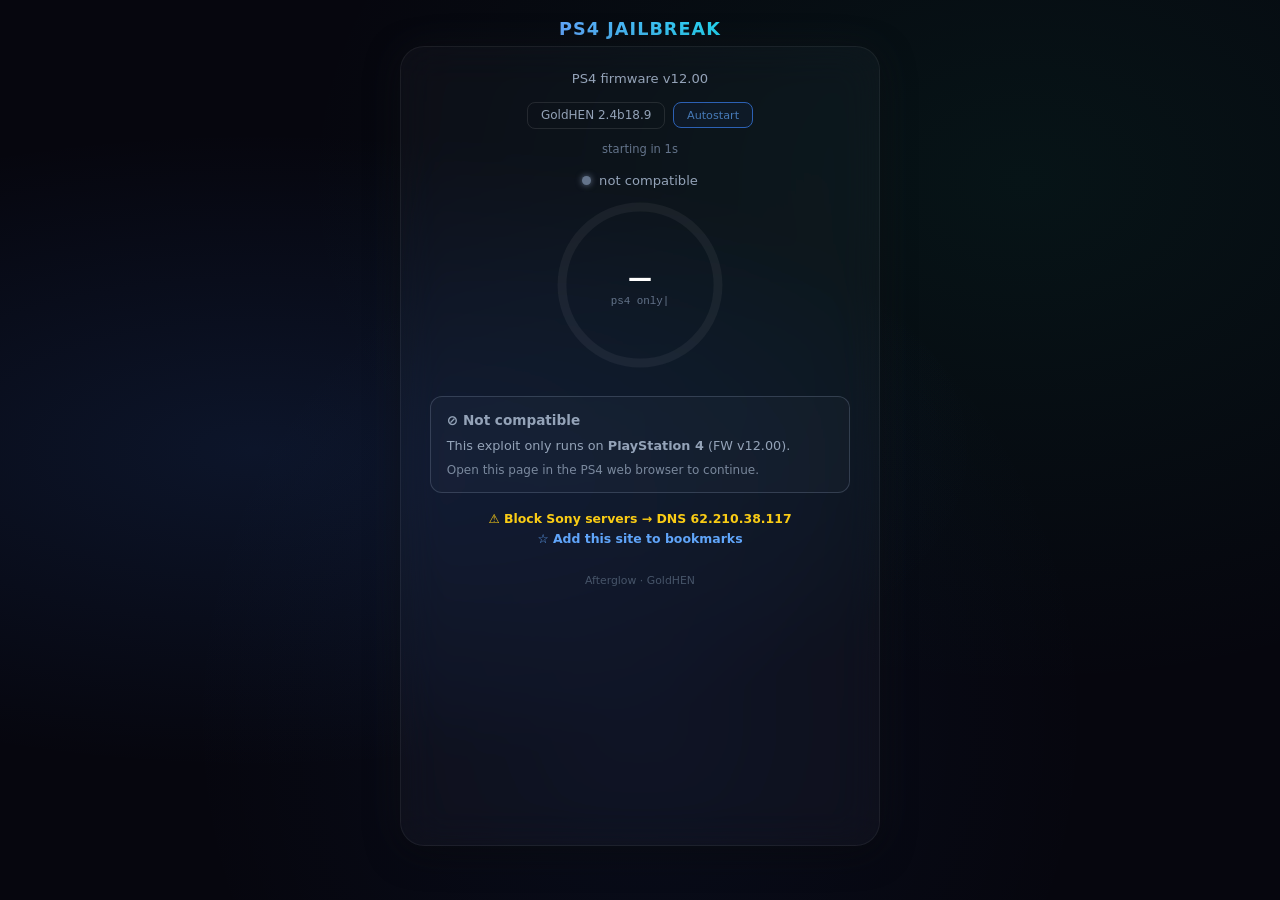
==== index.html @ 206a5241 "Add files via upload" ====
<!doctype html>
<html class="landing" lang="en" manifest="cache.appcache">
<head>
  <meta charset="utf-8" />
  <meta name="viewport" content="width=device-width,initial-scale=1" />
  <title>JAILBREAK PS4</title>
  <style>
    *,*::before,*::after{box-sizing:border-box;margin:0;padding:0}
    html,body{height:100%;overflow-x:hidden;font-family:'Segoe UI',system-ui,-apple-system,sans-serif;background:#06060e;color:#e0e0e0}

    .bg{position:fixed;inset:0;z-index:0;
      background:
        radial-gradient(ellipse at 20% 50%,rgba(59,130,246,.12) 0%,transparent 50%),
        radial-gradient(ellipse at 80% 20%,rgba(16,185,129,.08) 0%,transparent 50%),
        radial-gradient(ellipse at 50% 80%,rgba(59,130,246,.06) 0%,transparent 50%),
        #06060e;
      animation:bgDrift 14s ease-in-out infinite alternate}
    @keyframes bgDrift{
      0%{background-position:0% 0%,100% 0%,50% 100%}
      100%{background-position:30% 20%,70% 40%,20% 60%}}

    .scanlines{position:fixed;inset:0;z-index:1;pointer-events:none;opacity:.3;
      background:repeating-linear-gradient(0deg,transparent 0px,transparent 3px,rgba(0,0,0,.04) 3px,rgba(0,0,0,.04) 4px)}

    #brand{text-align:center;padding:1.2rem 1rem .4rem;position:relative;z-index:2}
    #brand b{font-size:1.1rem;letter-spacing:.06em;
      background:linear-gradient(90deg,#60a5fa,#22d3ee,#60a5fa);
      background-size:200% auto;
      -webkit-background-clip:text;-webkit-text-fill-color:transparent;
      background-clip:text;
      animation:shimmer 4s linear infinite}
    @keyframes shimmer{to{background-position:200% center}}

    .card{position:relative;z-index:2;display:flex;flex-direction:column;align-items:center;
      min-height:calc(100vh - 100px);padding:1.5rem 1.8rem 2rem;
      background:rgba(255,255,255,.03);
      backdrop-filter:blur(20px) saturate(1.2);
      -webkit-backdrop-filter:blur(20px) saturate(1.2);
      border:1px solid rgba(255,255,255,.06);
      border-radius:24px;
      max-width:480px;width:100%;margin:0 auto;
      box-shadow:0 0 40px rgba(59,130,246,.06),0 8px 32px rgba(0,0,0,.5);
      transition:box-shadow .8s ease}
    .card.glow-blue{box-shadow:0 0 60px rgba(59,130,246,.12),0 8px 32px rgba(0,0,0,.5)}
    .card.glow-green{box-shadow:0 0 60px rgba(34,197,94,.12),0 8px 32px rgba(0,0,0,.5)}
    .card.glow-yellow{box-shadow:0 0 60px rgba(234,179,8,.12),0 8px 32px rgba(0,0,0,.5)}
    .card.glow-red{box-shadow:0 0 60px rgba(239,68,68,.12),0 8px 32px rgba(0,0,0,.5)}
    .card.glow-gray{box-shadow:0 0 40px rgba(100,116,139,.08),0 8px 32px rgba(0,0,0,.5)}

    .lede{font-size:.82rem;color:#94a3b8;text-align:center;margin-bottom:1rem}
    .lede .soon{color:#64748b;font-size:.72rem}

    .pick{display:flex;flex-wrap:wrap;justify-content:center;align-items:center;gap:.5rem;margin-bottom:.6rem}
    .opt{position:relative;cursor:pointer}
    .opt input{position:absolute;opacity:0;pointer-events:none}
    .opt span{display:inline-block;padding:.35rem .8rem;border-radius:8px;font-size:.75rem;
      border:1px solid rgba(255,255,255,.1);color:#94a3b8;transition:all .2s}
    .opt input:checked+span{border-color:#3b82f6;color:#60a5fa;background:rgba(59,130,246,.08)}
    .opt-auto span{font-size:.7rem;opacity:.7}

    .count{font-size:.72rem;color:#64748b;text-align:center;min-height:1.2em;margin-top:.2rem}

    .status-row{display:flex;align-items:center;gap:.5rem;margin-bottom:.8rem}
    .dot{width:9px;height:9px;border-radius:50%;display:inline-block;flex-shrink:0;
      animation:pulse 1.4s ease-in-out infinite}
    .dot.blue{background:#3b82f6;box-shadow:0 0 8px #3b82f6}
    .dot.green{background:#22c55e;box-shadow:0 0 8px #22c55e;animation:none}
    .dot.yellow{background:#eab308;box-shadow:0 0 8px #eab308;animation:none}
    .dot.red{background:#ef4444;box-shadow:0 0 8px #ef4444;animation:none}
    .dot.gray{background:#64748b;box-shadow:0 0 6px #64748b;animation:none}
    @keyframes pulse{0%,100%{opacity:1;transform:scale(1)}50%{opacity:.3;transform:scale(.6)}}
    .status-row .txt{font-size:.82rem;color:#94a3b8}

    .ring-wrap{position:relative;width:170px;height:170px;margin:0 auto .8rem}
    .ring-wrap svg{transform:rotate(-90deg)}
    .ring-bg{fill:none;stroke:rgba(255,255,255,.05);stroke-width:9}
    .ring-fg{fill:none;stroke-width:9;stroke-linecap:round;
      stroke-dasharray:490.09;stroke-dashoffset:490.09;
      transition:stroke-dashoffset .6s cubic-bezier(.4,0,.2,1),filter .5s ease}
    .ring-fg.blue{stroke:url(#gBlue);animation:ringPulse 2s ease-in-out infinite}
    .ring-fg.green{stroke:url(#gGreen);animation:none;filter:drop-shadow(0 0 8px rgba(34,197,94,.6))}
    .ring-fg.yellow{stroke:url(#gYellow);animation:none;filter:drop-shadow(0 0 8px rgba(234,179,8,.6))}
    .ring-fg.red{stroke:url(#gRed);animation:none;filter:drop-shadow(0 0 8px rgba(239,68,68,.6))}
    .ring-fg.gray{stroke:#475569;animation:none;filter:none}
    @keyframes ringPulse{
      0%,100%{filter:drop-shadow(0 0 4px rgba(59,130,246,.4))}
      50%{filter:drop-shadow(0 0 12px rgba(59,130,246,.8))}}
    .ring-label{position:absolute;inset:0;display:flex;flex-direction:column;align-items:center;justify-content:center;text-align:center;padding:0 1.6rem}
    .ring-label .pct{font-size:1.5rem;font-weight:700;color:#fff;font-variant-numeric:tabular-nums}
    .ring-label .stage{font-size:.68rem;color:#64748b;margin-top:.2rem;
      font-family:'Courier New',monospace;white-space:nowrap;overflow:hidden;text-overflow:ellipsis;max-width:120px}
    .ring-label .stage::after{content:'|';animation:blink .7s step-end infinite}
    @keyframes blink{50%{opacity:0}}

    .msg-box{margin-top:.8rem;padding:.8rem 1rem;border-radius:12px;font-size:.8rem;
      border:1px solid;width:100%;display:none;line-height:1.5}
    .msg-box.show{display:block}
    .msg-box.success{border-color:rgba(34,197,94,.4);background:rgba(34,197,94,.06);color:#86efac}
    .msg-box.warn{border-color:rgba(234,179,8,.4);background:rgba(234,179,8,.06);color:#fde68a}
    .msg-box.fatal{border-color:rgba(239,68,68,.4);background:rgba(239,68,68,.06);color:#fca5a5}
    .msg-box.incompat{border-color:rgba(100,116,139,.4);background:rgba(100,116,139,.06);color:#94a3b8}
    .msg-box h3{font-size:.85rem;margin-bottom:.35rem;font-weight:600}
    .msg-box ul{padding-left:1.1rem;line-height:1.7}
    .msg-box .hint{margin-top:.4rem;font-size:.75rem;opacity:.8}
    .msg-box a{color:inherit;font-weight:600;text-decoration:underline;cursor:pointer}

    .dns-warn{margin-top:1rem;text-align:center;font-size:.78rem;line-height:1.6}
    .dns-warn .yellow{color:#facc15;font-weight:600}
    .dns-warn .blue{color:#60a5fa;font-weight:600}

    .footer{margin-top:1.4rem;text-align:center;font-size:.68rem;color:#475569;line-height:1.8}
    .footer .reset{display:inline-block;margin-top:.3rem;color:#60a5fa;text-decoration:none;cursor:pointer;font-size:.72rem}
    .footer .reset:hover{text-decoration:underline}

    /* ── Big success view ─────────────────────────────────────── */
    .big-check{
      font-size:5rem;
      text-align:center;
      animation:checkPop .6s cubic-bezier(.17,.67,.35,1.5) both;
      filter:drop-shadow(0 0 16px rgba(34,197,94,.7));
    }
    @keyframes checkPop{
      0%{transform:scale(0);opacity:0}
      60%{transform:scale(1.3)}
      100%{transform:scale(1);opacity:1}
    }
    #viewSuccess{display:none;text-align:center;width:100%;padding:2rem 0}
    .card.done .ring-wrap,
    .card.done .status-row,
    .card.done .pick,
    .card.done .count,
    .card.done .lede,
    .card.done .dns-warn,
    .card.done #boxSuccess,
    .card.done #boxWarn,
    .card.done #boxFatal,
    .card.done #boxIncompat{display:none!important}
    .card.done #viewSuccess{display:block!important}
    .card.done{border-color:rgba(34,197,94,.15)}
  </style>
</head>
<body>

<div class="bg"></div>
<div class="scanlines"></div>

<div id="brand"><b>PS4 JAILBREAK</b></div>

<div class="card" id="card">

  <p class="lede">PS4 firmware v12.00</p>

  <!-- Payload picker (launch.js needs these) -->
  <form class="pick" id="pick">
    <label class="opt">
      <input type="radio" name="payload" value="goldhen" />
      <span>GoldHEN 2.4b18.9</span>
    </label>
    <label class="opt opt-auto">
      <input type="checkbox" id="auto" checked />
      <span>Autostart</span>
    </label>
  </form>

  <p class="count" id="count"></p>
  <p class="count" id="cache" aria-live="polite"></p>

  <!-- Status -->
  <div class="status-row">
    <span class="dot gray" id="dot"></span>
    <span class="txt" id="statusText">checking device…</span>
  </div>

  <!-- Ring -->
  <div class="ring-wrap">
    <svg width="170" height="170" viewBox="0 0 170 170">
      <defs>
        <linearGradient id="gBlue" x1="0%" y1="0%" x2="100%" y2="100%">
          <stop offset="0%" stop-color="#3b82f6"/><stop offset="100%" stop-color="#22d3ee"/>
        </linearGradient>
        <linearGradient id="gGreen" x1="0%" y1="0%" x2="100%" y2="100%">
          <stop offset="0%" stop-color="#22c55e"/><stop offset="100%" stop-color="#a3e635"/>
        </linearGradient>
        <linearGradient id="gYellow" x1="0%" y1="0%" x2="100%" y2="100%">
          <stop offset="0%" stop-color="#eab308"/><stop offset="100%" stop-color="#f97316"/>
        </linearGradient>
        <linearGradient id="gRed" x1="0%" y1="0%" x2="100%" y2="100%">
          <stop offset="0%" stop-color="#ef4444"/><stop offset="100%" stop-color="#dc2626"/>
        </linearGradient>
      </defs>
      <circle class="ring-bg" cx="85" cy="85" r="78"/>
      <circle class="ring-fg gray" id="ringFg" cx="85" cy="85" r="78"/>
    </svg>
    <div class="ring-label">
      <span class="pct" id="pctText">—</span>
      <span class="stage" id="stageText">checking…</span>
    </div>
  </div>

  <!-- Incompatible -->
  <div class="msg-box incompat" id="boxIncompat">
    <h3>⊘ Not compatible</h3>
    <p>This exploit only runs on <strong>PlayStation 4</strong> (FW v12.00).</p>
    <div class="hint">Open this page in the PS4 web browser to continue.</div>
  </div>

  <!-- Success (small box, hidden when .done view is active) -->
  <div class="msg-box success" id="boxSuccess">
  <div class="big-check">✔️</div>
    <h2 style="font-size:1.4rem;color:#86efac;margin:.8rem 0 .4rem;">Jailbreak Successful</h2>
    <p style="font-size:.85rem;color:#94a3b8;">GoldHEN is now active</p>
  </div>

  <!-- Big success view (replaces running UI) -->
  <div id="viewSuccess">
    <div class="big-check">✔️</div>
    <h2 style="font-size:1.4rem;color:#86efac;margin:.8rem 0 .4rem;">Jailbreak Successful</h2>
    <p style="font-size:.85rem;color:#94a3b8;">GoldHEN is now active</p>
  </div>

  <!-- Warning -->
  <div class="msg-box warn" id="boxWarn">
    <h3>⚠ Exploit failed</h3>
    <ul>
      <li>Confirm firmware is <strong>v12.00</strong></li>
      <li>Set DNS → <strong>62.210.38.117</strong> (block Sony)</li>
      <li>PS4 &amp; host on same WiFi / LAN</li>
    </ul>
    <a class="reset" id="resetLink" href="javascript:void(0)" style="display:none">Reset &amp; run again</a>
  </div>

  <!-- Fatal -->
  <div class="msg-box fatal" id="boxFatal">
    <h3>✕ Fatal — timeout</h3>
    <ul>
      <li>Close the browser (PS → ✕) and retry</li>
      <li>If persistent: restart PS4, re-open page</li>
    </ul>
    <div class="hint"><a id="fatalRetry">↻ auto-retry (clear &amp; re-run)</a></div>
    <a class="reset" id="resetLink" href="javascript:void(0)" style="display:none">Reset &amp; run again</a>
  </div>

  <!-- DNS -->
  <div class="dns-warn">
    <p class="yellow">⚠ Block Sony servers → DNS 62.210.38.117</p>
    <p class="blue">☆ Add this site to bookmarks</p>
  </div>

  <!-- Footer -->
  <div class="footer">
    <div>Afterglow · GoldHEN</div>
  </div>

</div>

<!-- Hidden exploit iframe -->
<iframe id="exploitFrame" src="about:blank" style="position:absolute;width:0;height:0;overflow:hidden;border:none"></iframe>

<!-- launch.js: cache, countdown, payload picker -->
<script src="launch.js"></script>

<script>
(function(){
"use strict";

var FLAG = "ps4jb_afterglow_done";
var SESSION_MS = 5 * 60 * 1000; // 5 minutes
var CIRC = 2 * Math.PI * 78;
var TIMEOUT = 30000;

var $ = function(id){ return document.getElementById(id); };
var card = $("card"), dot = $("dot"), ring = $("ringFg");
var pct = $("pctText"), stage = $("stageText"), status = $("statusText");
var boxSuccess = $("boxSuccess"), boxWarn = $("boxWarn"),
    boxFatal = $("boxFatal"), boxIncompat = $("boxIncompat");
var resetLink = $("resetLink"), fatalRetry = $("fatalRetry");
var frame = $("exploitFrame");

var state = "idle", simTimer = null, timeout = null;

// ── PS4 Detection ────────────────────────────────────────────────
var isPS4 = /PlayStation/i.test(navigator.userAgent);

if (!isPS4) {
  setRing("gray");
  status.textContent = "not compatible";
  stage.textContent = "ps4 only";
  pct.textContent = "—";
  boxIncompat.classList.add("show");
  card.className = "card glow-gray";
  blockLaunch();
  return;
}

// ── Anti-re-run (session-aware: 5 min window) ────────────────────
var doneAt = null;
try { doneAt = parseInt(localStorage.getItem(FLAG) || "0", 10); } catch(e) {}

if (doneAt && (Date.now() - doneAt) < SESSION_MS) {
  // Still fresh — show success view
  setRing("green");
  ring.style.strokeDashoffset = 0;
  pct.textContent = "100%";
  stage.textContent = "done ✓";
  status.textContent = "jailbreak successful";
  card.classList.add("done");
  resetLink.style.display = "inline";
  blockLaunch();
  return;
}

// Stale or missing → clear and continue
try { localStorage.removeItem(FLAG); } catch(e) {}

// ── Override launch.js go() → iframe instead of navigation ──────
window.go = function() {
  if (window.gone) return;
  window.gone = true;
  var url = "jb.html?" + window.TARGET[window.picked()];
  frame.src = url;
  startSim();
};

// ── Block launch.js if we shouldn't run ──────────────────────────
function blockLaunch() {
  window.gone = true;
  var form = $("pick");
  if (form) form.addEventListener("submit", function(e){ e.preventDefault(); e.stopImmediatePropagation(); });
}

// ── Visual helpers ───────────────────────────────────────────────
function setRing(cls) {
  ring.className.baseVal = "ring-fg " + cls;
  dot.className = "dot " + cls;
  card.className = "card glow-" + cls;
}

function setProgress(p) {
  ring.style.strokeDashoffset = CIRC * (1 - p / 100);
  pct.textContent = Math.round(p) + "%";
}

// ── Stages ───────────────────────────────────────────────────────
var stages = [
  [0,   "loading…"],
  [12,  "dns probe…"],
  [25,  "rop chain…"],
  [45,  "kernel patch…"],
  [65,  "goldhen…"],
  [85,  "finalizing…"],
  [100, "done ✓"]
];

// ── Simulated progress ───────────────────────────────────────────
function startSim() {
  state = "running";
  status.textContent = "running exploit…";
  setRing("blue");

  var p = 0;
  simTimer = setInterval(function() {
    if (state !== "running") return;
    p += Math.random() * 2.5 + 3.25;   // avg 4.5% → ~4s
    if (p >= 100) {
      p = 100;
      setProgress(p);
      stage.textContent = "done ✓";
      clearInterval(simTimer);
      setTimeout(function(){ if (state === "running") finish("success"); }, 1500);
      return;
    }
    setProgress(p);
    var s;
    for (var i = stages.length - 1; i >= 0; i--) {
      if (p >= stages[i][0]) { s = stages[i]; break; }
    }
    if (s) stage.textContent = s[1];
  }, 180);

  timeout = setTimeout(function() {
    if (state === "running") finish("fatal");
  }, TIMEOUT);
}

// ── Terminal states ──────────────────────────────────────────────
function finish(type, msg) {
  if (state === "success" || state === "error" || state === "fatal") return;
  state = type;
  clearInterval(simTimer);
  clearTimeout(timeout);

  if (type === "success") {
    setRing("green");
    setProgress(100);
    stage.textContent = "done ✓";
    status.textContent = msg || "jailbreak successful";
    card.classList.add("done");           // ← triggers big ✔️ view
    try { localStorage.setItem(FLAG, String(Date.now())); } catch(e) {}
    resetLink.style.display = "inline";
  } else if (type === "error") {
    setRing("yellow");
    setProgress(0);
    stage.textContent = "failed";
    status.textContent = "exploit failed";
    boxWarn.classList.add("show");
    resetLink.style.display = "inline";
  } else if (type === "fatal") {
    setRing("red");
    setProgress(0);
    stage.textContent = "timeout";
    status.textContent = "fatal — close browser & retry";
    boxFatal.classList.add("show");
  }
}

// ── postMessage from jb.html ─────────────────────────────────────
window.addEventListener("message", function(e) {
  if (!e.data || !e.data.type) return;
  if (e.data.type === "jb-success") finish("success");
  else if (e.data.type === "jb-error")   finish("error");
  else if (e.data.type === "jb-fatal")   finish("fatal");
});

// ── Reset link ───────────────────────────────────────────────────
resetLink.addEventListener("click", function() {
  try { localStorage.removeItem(FLAG); } catch(e) {}
  location.replace(location.pathname + "?t=" + Date.now());
});

// ── Fatal auto-retry ─────────────────────────────────────────────
fatalRetry.addEventListener("click", function() {
  try { localStorage.removeItem(FLAG); } catch(e) {}
  location.replace(location.pathname + "?t=" + Date.now());
});

})();
</script>
</body>
</html>
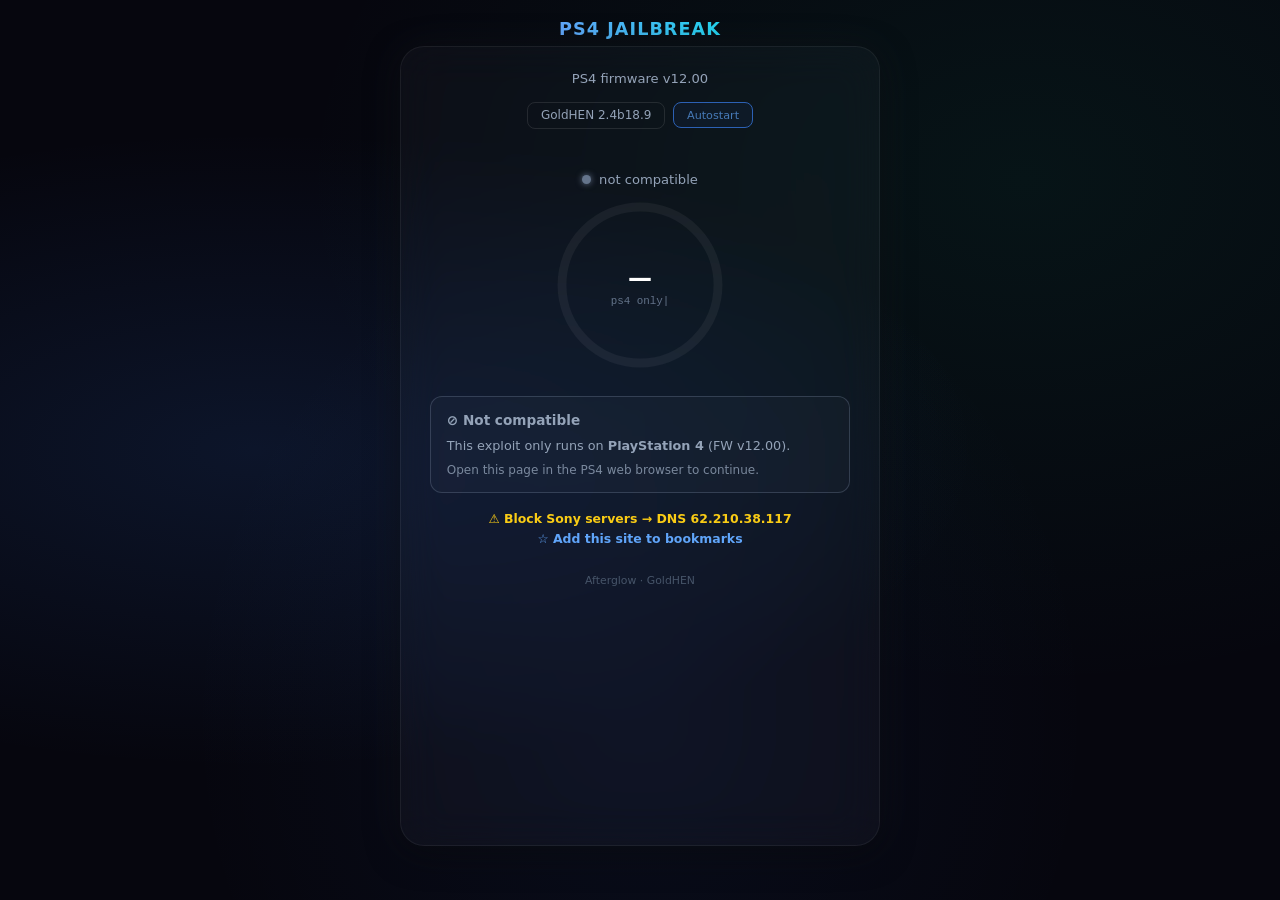
==== commit 7daf16a9: "Add files via upload" ====
--- a/index.html
+++ b/index.html
@@ -393,8 +393,9 @@
     setRing("green");
     setProgress(100);
     stage.textContent = "done ✓";
-    status.textContent = msg || "jailbreak successful";
+    <!-- status.textContent = msg || "jailbreak successful"; -->
     card.classList.add("done");           // ← triggers big ✔️ view
+    <!-- boxSuccess.classList.add("show"); -->
     try { localStorage.setItem(FLAG, String(Date.now())); } catch(e) {}
     resetLink.style.display = "inline";
   } else if (type === "error") {
@@ -410,6 +411,7 @@
     stage.textContent = "timeout";
     status.textContent = "fatal — close browser & retry";
     boxFatal.classList.add("show");
+    resetLink.style.display = "inline";
   }
 }
 
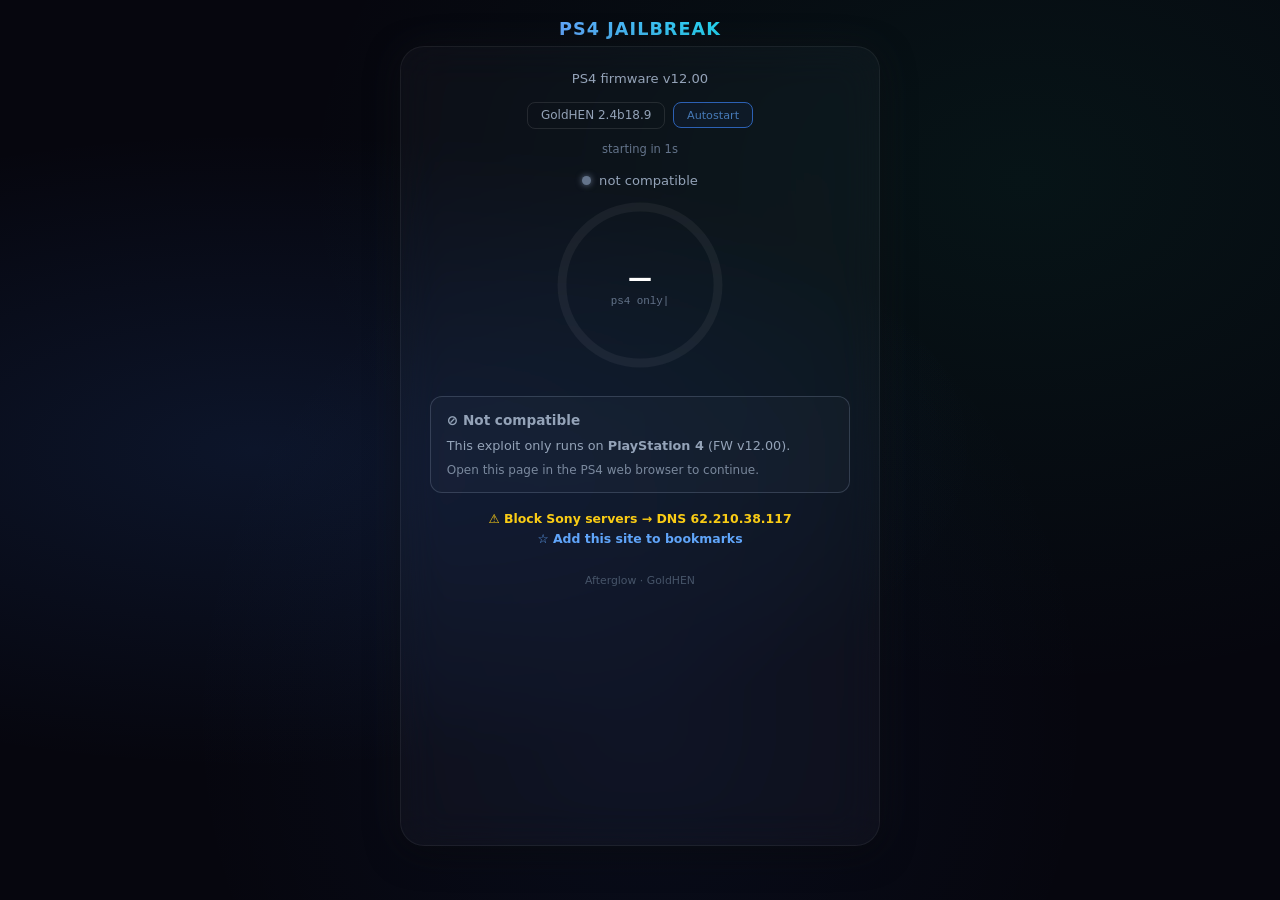
==== commit ee494003: "Add files via upload" ====
--- a/index.html
+++ b/index.html
@@ -393,9 +393,12 @@
     setRing("green");
     setProgress(100);
     stage.textContent = "done ✓";
-    <!-- status.textContent = msg || "jailbreak successful"; -->
-    card.classList.add("done");           // ← triggers big ✔️ view
-    <!-- boxSuccess.classList.add("show"); -->
+    status.innerHTML = msg || `
+      <div class="msg-box success" id="boxSuccess">
+        <div class="big-check">✔️</div>
+        <h2 style="font-size:1.4rem;color:#86efac;margin:.8rem 0 .4rem;">Jailbreak Successful</h2>
+        <p style="font-size:.85rem;color:#94a3b8;">GoldHEN is now active</p>
+      </div>`;
     try { localStorage.setItem(FLAG, String(Date.now())); } catch(e) {}
     resetLink.style.display = "inline";
   } else if (type === "error") {
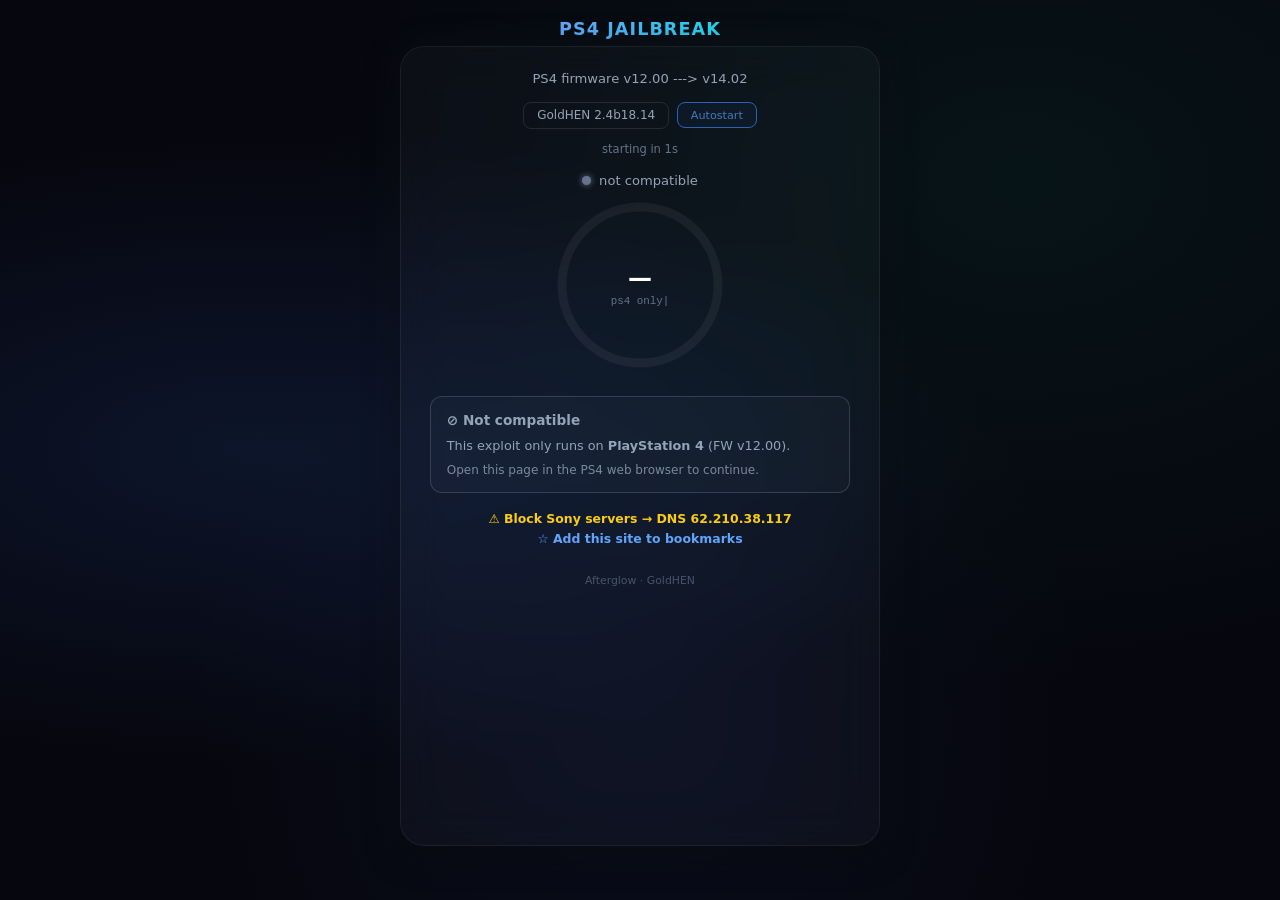
==== commit 7f25baad: "Add files via upload" ====
--- a/index.html
+++ b/index.html
@@ -148,13 +148,13 @@
 
 <div class="card" id="card">
 
-  <p class="lede">PS4 firmware v12.00</p>
+  <p class="lede">PS4 firmware v12.00 ---> v14.02</p>
 
   <!-- Payload picker (launch.js needs these) -->
   <form class="pick" id="pick">
     <label class="opt">
       <input type="radio" name="payload" value="goldhen" />
-      <span>GoldHEN 2.4b18.9</span>
+      <span>GoldHEN 2.4b18.14</span>
     </label>
     <label class="opt opt-auto">
       <input type="checkbox" id="auto" checked />
@@ -222,7 +222,7 @@
   <div class="msg-box warn" id="boxWarn">
     <h3>⚠ Exploit failed</h3>
     <ul>
-      <li>Confirm firmware is <strong>v12.00</strong></li>
+      <li>Confirm firmware is <strong>v12.00 to v14.02</strong></li>
       <li>Set DNS → <strong>62.210.38.117</strong> (block Sony)</li>
       <li>PS4 &amp; host on same WiFi / LAN</li>
     </ul>
@@ -393,26 +393,23 @@
     setRing("green");
     setProgress(100);
     stage.textContent = "done ✓";
-    status.innerHTML = msg || `
-      <div class="msg-box success" id="boxSuccess">
-        <div class="big-check">✔️</div>
-        <h2 style="font-size:1.4rem;color:#86efac;margin:.8rem 0 .4rem;">Jailbreak Successful</h2>
-        <p style="font-size:.85rem;color:#94a3b8;">GoldHEN is now active</p>
-      </div>`;
+    status.textContent = msg || "Jailbreak Successful";
+    <!-- card.classList.add("done");           // ← triggers big ✔️ view -->
+    <!-- boxSuccess.classList.add("show"); -->
     try { localStorage.setItem(FLAG, String(Date.now())); } catch(e) {}
     resetLink.style.display = "inline";
   } else if (type === "error") {
     setRing("yellow");
     setProgress(0);
     stage.textContent = "failed";
-    status.textContent = "exploit failed";
+    status.textContent = "Exploit Failed";
     boxWarn.classList.add("show");
     resetLink.style.display = "inline";
   } else if (type === "fatal") {
     setRing("red");
     setProgress(0);
     stage.textContent = "timeout";
-    status.textContent = "fatal — close browser & retry";
+    status.textContent = "Close Browser & Retry";
     boxFatal.classList.add("show");
     resetLink.style.display = "inline";
   }
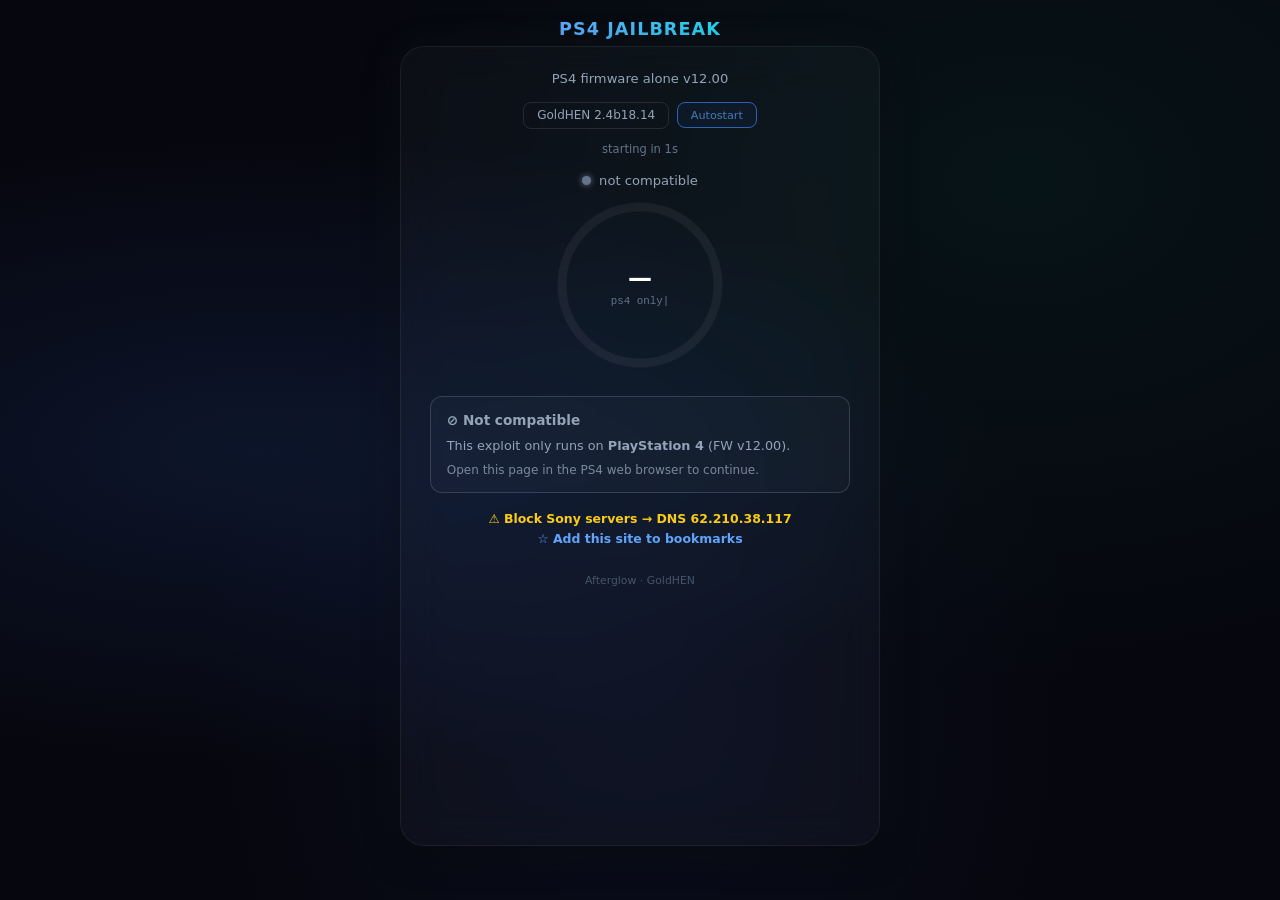
==== commit 65e1180d: "Add files via upload" ====
--- a/index.html
+++ b/index.html
@@ -148,7 +148,7 @@
 
 <div class="card" id="card">
 
-  <p class="lede">PS4 firmware v12.00 ---> v14.02</p>
+  <p class="lede">PS4 firmware alone v12.00</p>
 
   <!-- Payload picker (launch.js needs these) -->
   <form class="pick" id="pick">
@@ -222,7 +222,7 @@
   <div class="msg-box warn" id="boxWarn">
     <h3>⚠ Exploit failed</h3>
     <ul>
-      <li>Confirm firmware is <strong>v12.00 to v14.02</strong></li>
+      <li>Confirm firmware is <strong>v12.00</strong></li>
       <li>Set DNS → <strong>62.210.38.117</strong> (block Sony)</li>
       <li>PS4 &amp; host on same WiFi / LAN</li>
     </ul>
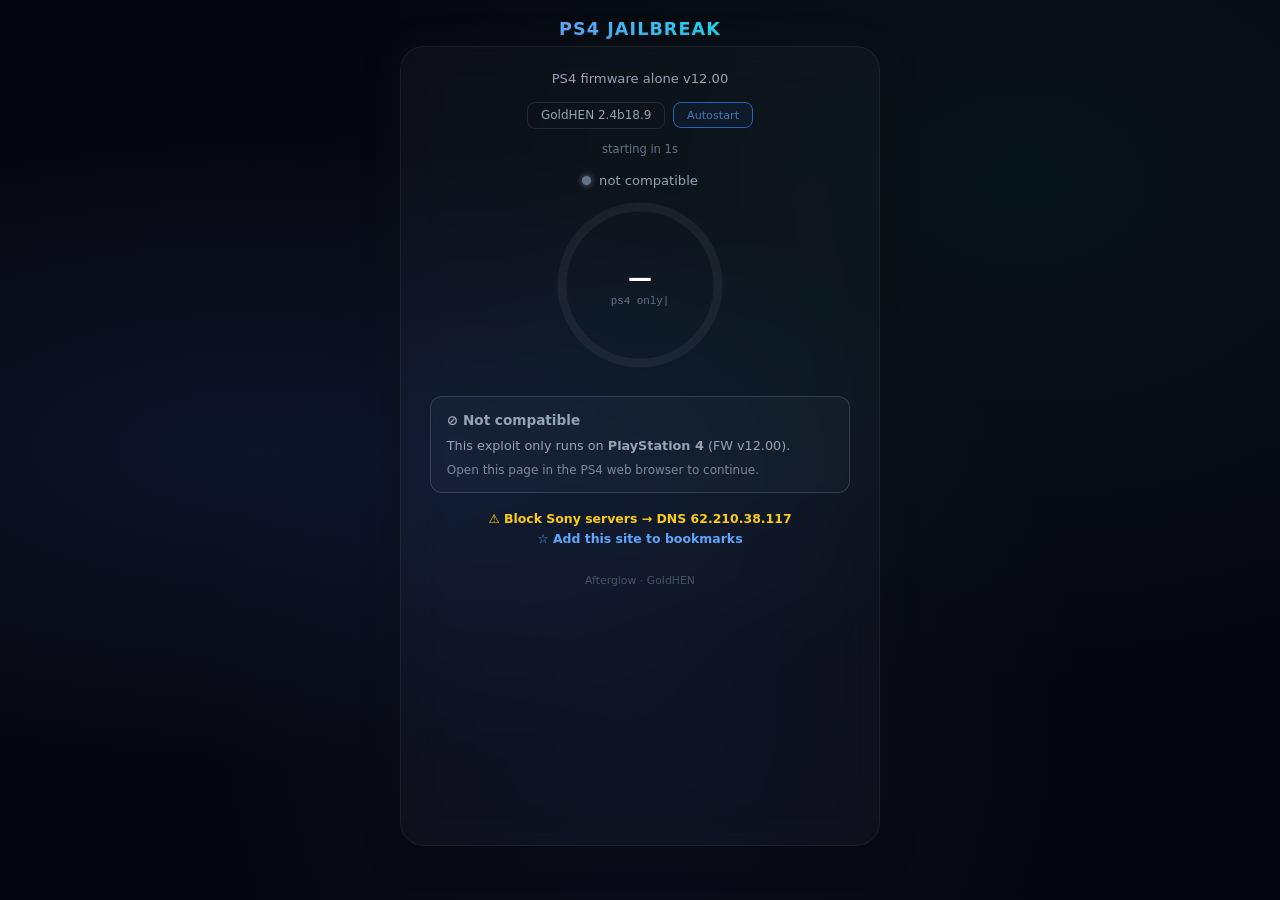
==== commit 3c822c40: "Add files via upload" ====
--- a/index.html
+++ b/index.html
@@ -154,7 +154,7 @@
   <form class="pick" id="pick">
     <label class="opt">
       <input type="radio" name="payload" value="goldhen" />
-      <span>GoldHEN 2.4b18.14</span>
+      <span>GoldHEN 2.4b18.9</span>
     </label>
     <label class="opt opt-auto">
       <input type="checkbox" id="auto" checked />
